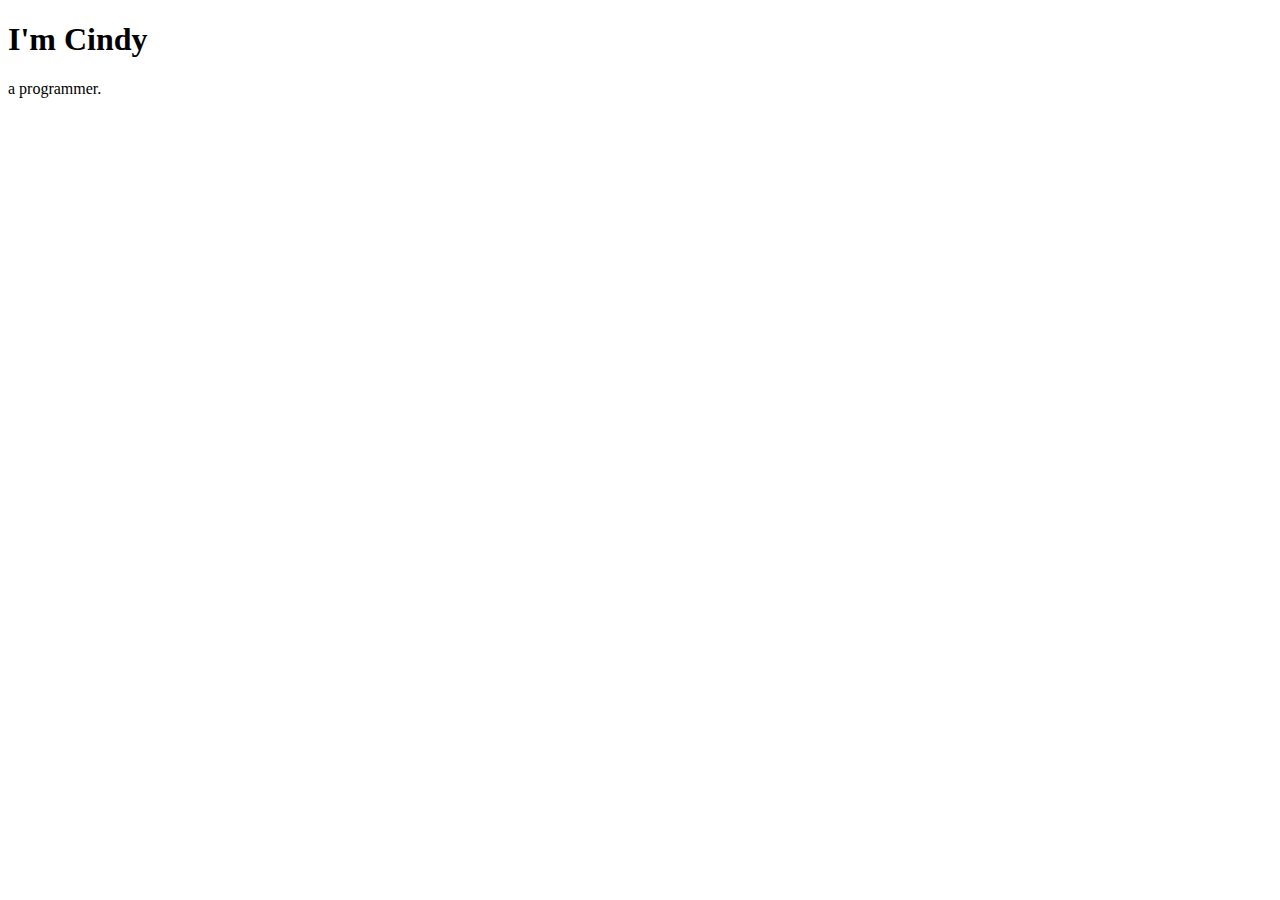
==== INDEX.HTML @ 65676463 "Add files via upload" ====
<!DOCTYPE html>
<html lang="en">
<head>
 <meta charset="UTF-8">
 <meta name="viewport" content="width=device-width, initial-scale=1.0">
 <meta http-equiv="X-UA-Compatible" content="ie=edge">
 <title>CINDY EMEH</title>
 <link rel="stylesheet" href="css/styles.css">
 <link rel="icon" href="favicon.ico">

</head>
<body>
 <div class="top-container">
  <h1>I'm Cindy</h1>
  <p>a programmer.</p>
    </div>
  <div class="middle-container">
   
  </div>
  <div class="bottom-container">
   

  </div>

</body>
</html>
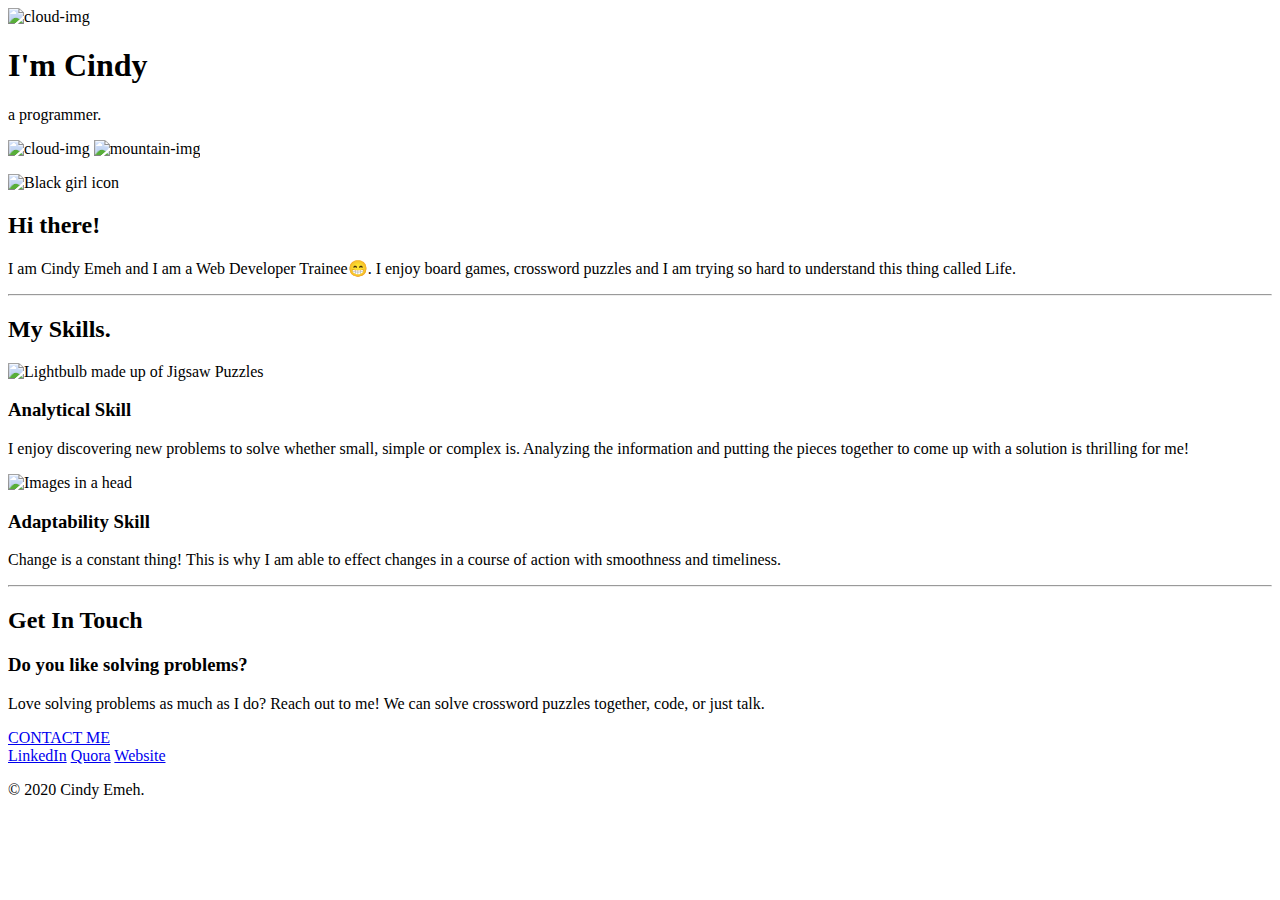
==== commit 4baaeb65: "Add files via upload" ====
--- a/INDEX.HTML
+++ b/INDEX.HTML
@@ -7,20 +7,48 @@
  <title>CINDY EMEH</title>
  <link rel="stylesheet" href="css/styles.css">
  <link rel="icon" href="favicon.ico">
-
+ <link href="https://fonts.googleapis.com/css?family=Merriweather|Montserrat|Sacramento" rel="stylesheet">
 </head>
 <body>
- <div class="top-container">
+   <div class="top-container">
+  <img class="top-cloud"src="css/images/cloudd.png" alt="cloud-img">
   <h1>I'm Cindy</h1>
-  <p>a programmer.</p>
+  <p>a <span class="pro">pro</span>grammer.</p>
+  <img class="bottom-cloud" src="css/images/cloudd.png" alt="cloud-img">
+  <img src="css/images/mountain.png" alt="mountain-img">
+  <div class="middle-container">
+    <div class="profile">
+      <p><img class="circular"src="css/images/Black girl.png" alt="Black girl icon"></p>
+      <h2>Hi there!</h2>
+      <p>I am Cindy Emeh and I am a Web Developer Trainee😁. I enjoy board games, crossword puzzles and I am trying so hard to understand this thing called Life.</p>
     </div>
-  <div class="middle-container">
-   
-  </div>
-  <div class="bottom-container">
-   
-
-  </div>
-
+    <hr>
+    <div class="skills">
+      <h2>My Skills.</h2>
+      <div class="skill-row">
+        <img class="circular"src="css/images/Analytical 1.jpg" alt="Lightbulb made up of Jigsaw Puzzles">
+        <h3>Analytical Skill</h3>
+        <p>I enjoy discovering new problems to solve whether small, simple or complex is. Analyzing the information and putting the pieces together to come up with a solution is thrilling for me!</p>
+      </div>
+      <div class="skill-row">
+        <img class="circular"src="css/images/Adaptability.jpg" alt="Images in a head">
+         <h3>Adaptability Skill</h3>
+        <p>Change is a constant thing! This is why I am able to effect changes in a course of action with smoothness and timeliness.</p>
+      </div>
+    </div>
+    <hr>
+    <div class="contact-me">
+      <h2>Get In Touch</h2>
+      <h3>Do you like solving problems?</h3>
+      <p>Love solving problems as much as I do? Reach out to me! We can solve crossword puzzles together, code, or just talk.</p>
+      <a class="btn" href="mailto:name@email.com">CONTACT ME</a>
+    </div>
+   </div>
+    <div class="bottom-container">
+    <a class="footer-link" href="https://www.linkedin.com/in/cindy-emeh-2a2b80121/">LinkedIn</a>
+    <a class="footer-link" href="https://www.quora.com/profile/Cindy-Emeh/">Quora</a>
+    <a class="footer-link" href="https://viivante.wordpress.com//">Website</a>
+    <p>© 2020 Cindy Emeh.</p>
+   </div>
 </body>
 </html>
